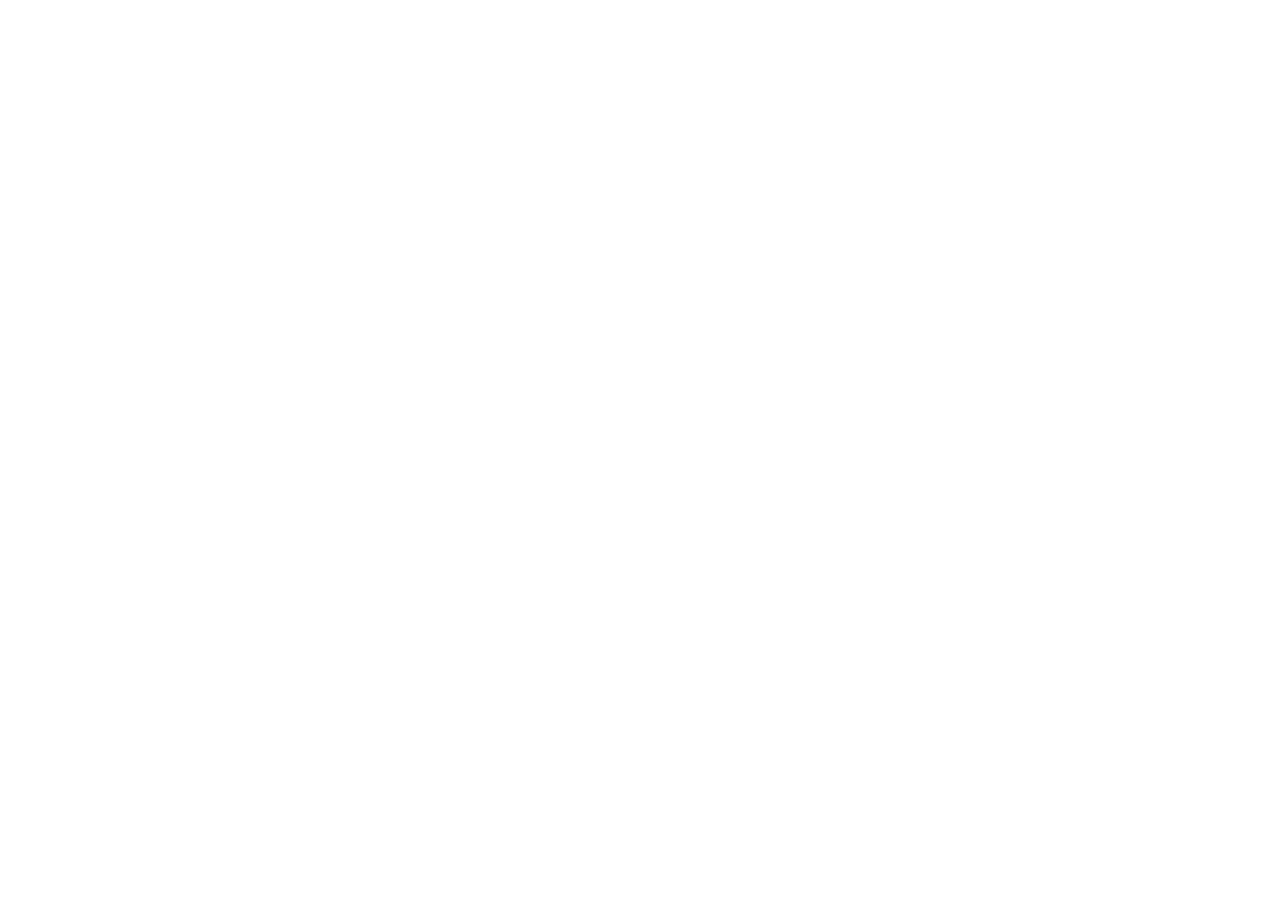
==== index.html @ cb2e701e "Arquivos HTML e CSS" ====
<!DOCTYPE html>
<html lang="en">
<head>
    <meta charset="UTF-8">
    <meta http-equiv="X-UA-Compatible" content="IE=edge">
    <meta name="viewport" content="width=device-width, initial-scale=1.0">
    <title>Aula de Web 1 </title>
    <link rel="stylesheet" href="css/estilo.css" />
</head>
<body>
    
</body>
</html>
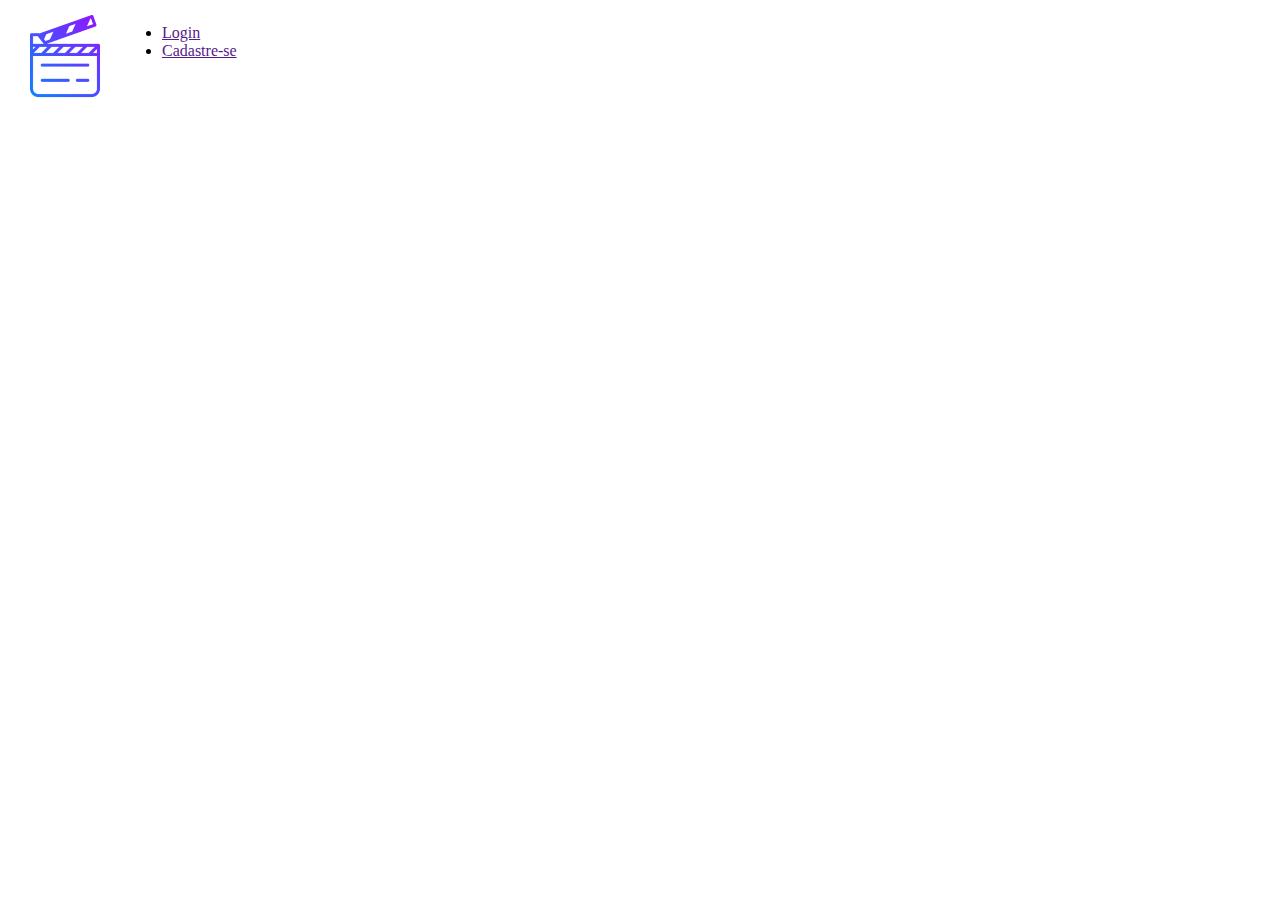
==== commit 8b44562d: "aula" ====
--- a/index.html
+++ b/index.html
@@ -5,9 +5,29 @@
     <meta http-equiv="X-UA-Compatible" content="IE=edge">
     <meta name="viewport" content="width=device-width, initial-scale=1.0">
     <title>Aula de Web 1 </title>
-    <link rel="stylesheet" href="css/estilo.css" />
+    <link rel="stylesheet" href="./css/estilo.css" />
 </head>
 <body>
-    
+    <header> 
+     <picture>
+         <img src="./img/fazendo-um-filme 1.png" alt="Logo" />
+    </picture>
+    <div>
+        <ul>
+            <li>
+                <a href="">Login</a>
+            </li>
+            <li>
+             <a href="">Cadastre-se</a>
+            </li>
+        </ul>
+    </div>
+        </header>
+        <main>
+
+        </main>
+        <footer>
+
+        </footer>
 </body>
 </html>--- a/css/estilo.css
+++ b/css/estilo.css
@@ -0,0 +1,19 @@
+@import url('https://fonts.googleapis.com/css2?family=Roboto&family=Rubik&display=swap');
+8 {
+    font-family: "Rubik", sans-serif;
+    margin: 0; 
+    padding: 0;
+    outline: 0;
+    font-weight: 300;
+    box-sizing: border-box;
+}
+:root {
+    --primary: #7E57C2;
+    --secondary: #000000; 
+    --third: #B353FF;
+    --fourth: #8E00FF; 
+
+}
+header {
+    display: flex; 
+}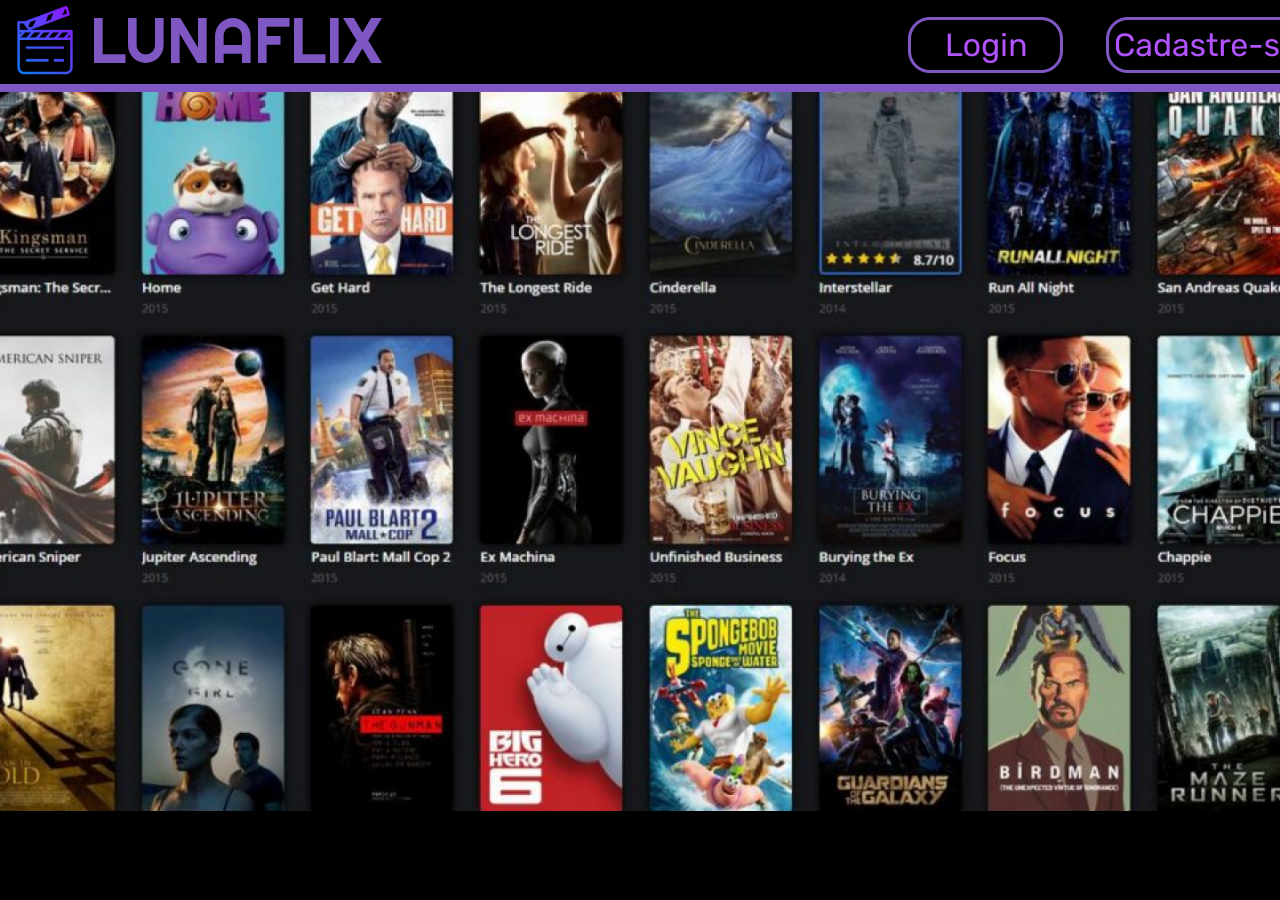
==== commit fb6d324a: "auladia29" ====
--- a/index.html
+++ b/index.html
@@ -12,18 +12,23 @@
      <picture>
          <img src="./img/fazendo-um-filme 1.png" alt="Logo" />
     </picture>
-    <div>
+    <a>LUNAFLIX</a>
+    <nav>
         <ul>
             <li>
-                <a href="">Login</a>
+                <a href=""><img src="img/Login.png" alt=""></a>
             </li>
             <li>
-             <a href="">Cadastre-se</a>
+             <a href=""><img src="img/cadastre-se.png" alt=""></a>
             </li>
         </ul>
-    </div>
+    </nav>
         </header>
         <main>
+             <picture> 
+                 <img src="img/imagem dos filmes.png" alt="imagem dos filmes">
+                
+             </picture>
 
         </main>
         <footer>
--- a/css/estilo.css
+++ b/css/estilo.css
@@ -1,5 +1,6 @@
 @import url('https://fonts.googleapis.com/css2?family=Roboto&family=Rubik&display=swap');
-8 {
+@import url('https://fonts.googleapis.com/css2?family=Righteous&display=swap');
+* {
     font-family: "Rubik", sans-serif;
     margin: 0; 
     padding: 0;
@@ -16,4 +17,73 @@
 }
 header {
     display: flex; 
-}+    border-bottom: 0.5rem solid var(--primary);
+    
+}
+header picture img { 
+    height: 4rem;
+    width: 90px;
+    height: 80px;
+    
+
+}
+header nav { 
+    width: 100%;
+    display: flex; 
+    justify-content: flex-end;
+}
+header nav ul {
+    list-style-type: none;
+    display: flex;
+    align-items: center;
+}
+
+header nav ul li {
+    display: flex;
+    margin: 0 1.5rem;
+}
+header nav ul li a {
+    text-decoration: none;
+    font-size: 1.2rem; 
+    width: 150px;
+height: 51px;
+left: 1050px;
+top: 41px;
+
+    color:#7E57C2
+}
+
+main{
+    min-height: 70vh;
+
+}
+body{ 
+    background-color: #000000;
+} main picture img{
+  display: block;
+  margin-left: auto;
+  margin-right: auto;
+  width: 100%;
+  height: 100%;
+}
+ main picture img{
+    min-height: 10rem;
+    display: table-cell;
+    vertical-align: middle;
+    
+ }
+ header a {
+    
+    
+    font-family: 'Righteous';
+    font-style: normal;
+    font-weight: 400;
+    font-size: 64px;
+    line-height: 80px;
+
+
+    
+    color: #7E57C2;
+    
+
+}    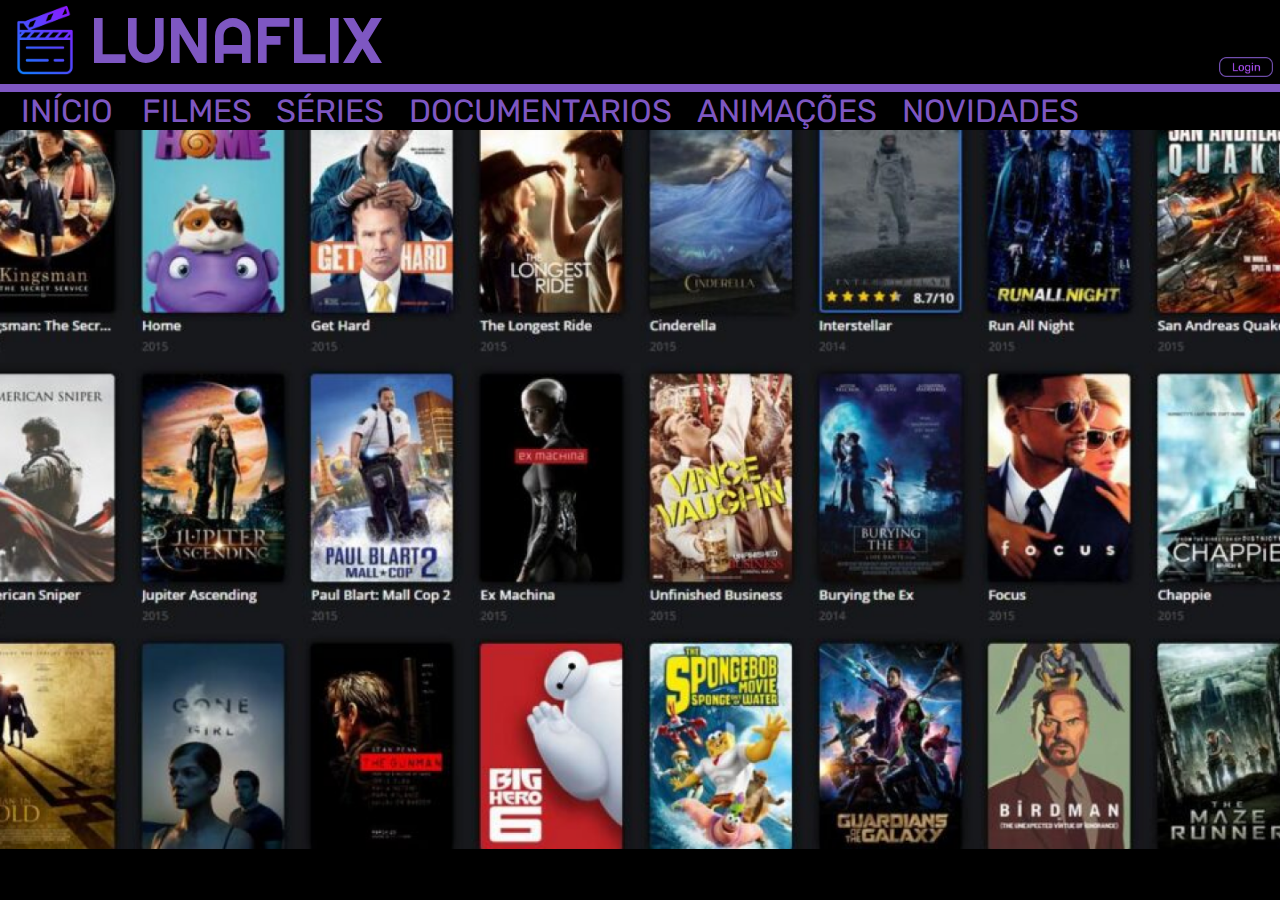
==== commit c3d2bc5b: "tentativa" ====
--- a/index.html
+++ b/index.html
@@ -13,26 +13,38 @@
          <img src="./img/fazendo-um-filme 1.png" alt="Logo" />
     </picture>
     <a>LUNAFLIX</a>
+
     <nav>
         <ul>
             <li>
-                <a href=""><img src="img/Login.png" alt=""></a>
+            
+                <a href="./img/Login.png.html"><img src="img/Login.png" alt=""></a>
             </li>
             <li>
-             <a href=""><img src="img/cadastre-se.png" alt=""></a>
+             <a href="img/cadastre-se.png.html"><img src="img/cadastre-se.png" alt=""></a>
             </li>
         </ul>
     </nav>
         </header>
         <main>
+            <nav>
+             <ul> 
+                 <li>
+                    <a class="direita" href="INÍCIO">INÍCIO                </a>
+                    <a class="direita" href="FILMES">FILMES</a>
+                    <a class="direita" href="SÉRIES">SÉRIES</a>
+                    <a class="direita" href="DOCUMENTARIOS">DOCUMENTARIOS</a>
+                    <a class="direita" href="ANIMAÇÕES">ANIMAÇÕES</a>
+                    <a class="direita" href="NOVIDADES">NOVIDADES</a>
+            </li>
+            </ul>
+        </nav>
              <picture> 
                  <img src="img/imagem dos filmes.png" alt="imagem dos filmes">
                 
              </picture>
 
         </main>
-        <footer>
-
-        </footer>
+       
 </body>
 </html>--- a/css/estilo.css
+++ b/css/estilo.css
@@ -7,6 +7,7 @@
     outline: 0;
     font-weight: 300;
     box-sizing: border-box;
+    width: 100%;
 }
 :root {
     --primary: #7E57C2;
@@ -31,59 +32,94 @@
     width: 100%;
     display: flex; 
     justify-content: flex-end;
+    
 }
 header nav ul {
     list-style-type: none;
     display: flex;
     align-items: center;
+   
 }
 
 header nav ul li {
     display: flex;
-    margin: 0 1.5rem;
+    margin: 5px;
+    width: 155px;
+height: 56px;
+left: 1064px;
+top: 41px;
+
+
 }
 header nav ul li a {
     text-decoration: none;
-    font-size: 1.2rem; 
-    width: 150px;
-height: 51px;
-left: 1050px;
-top: 41px;
+    width: 155px;
+    height: 56px;
+    left: 1064px;
+    top: 41px;
+    
 
-    color:#7E57C2
 }
 
 main{
     min-height: 70vh;
 
+} 
+main a{
+    text-decoration: none;
+    width: 216px;
+height: 29px;
+
+font-family: 'Rubik';
+font-style: normal;
+font-weight: 400;
+font-size: 32px;
+line-height: 38px;
+text-align: center;
+
+color: #7E57C2;
 }
-body{ 
-    background-color: #000000;
-} main picture img{
+body { 
+    background-color: #000000; 
+    
+} 
+
+main picture img{
   display: block;
   margin-left: auto;
   margin-right: auto;
   width: 100%;
-  height: 100%;
+  height: 80%;
+
+
+  
 }
+ 
  main picture img{
     min-height: 10rem;
     display: table-cell;
     vertical-align: middle;
-    
+   
+
  }
+ 
+ 
  header a {
     
     
-    font-family: 'Righteous';
-    font-style: normal;
-    font-weight: 400;
-    font-size: 64px;
-    line-height: 80px;
+    width: 299px;
+height: 43px;
 
+font-family: 'Righteous';
+font-style: normal;
+font-weight: 400;
+font-size: 64px;
+line-height: 79px;
+margin-right:65%;
 
+color: #7E57C2;
     
-    color: #7E57C2;
-    
-
-}    +}   
+.direita {
+    padding-left: 1.3rem;
+}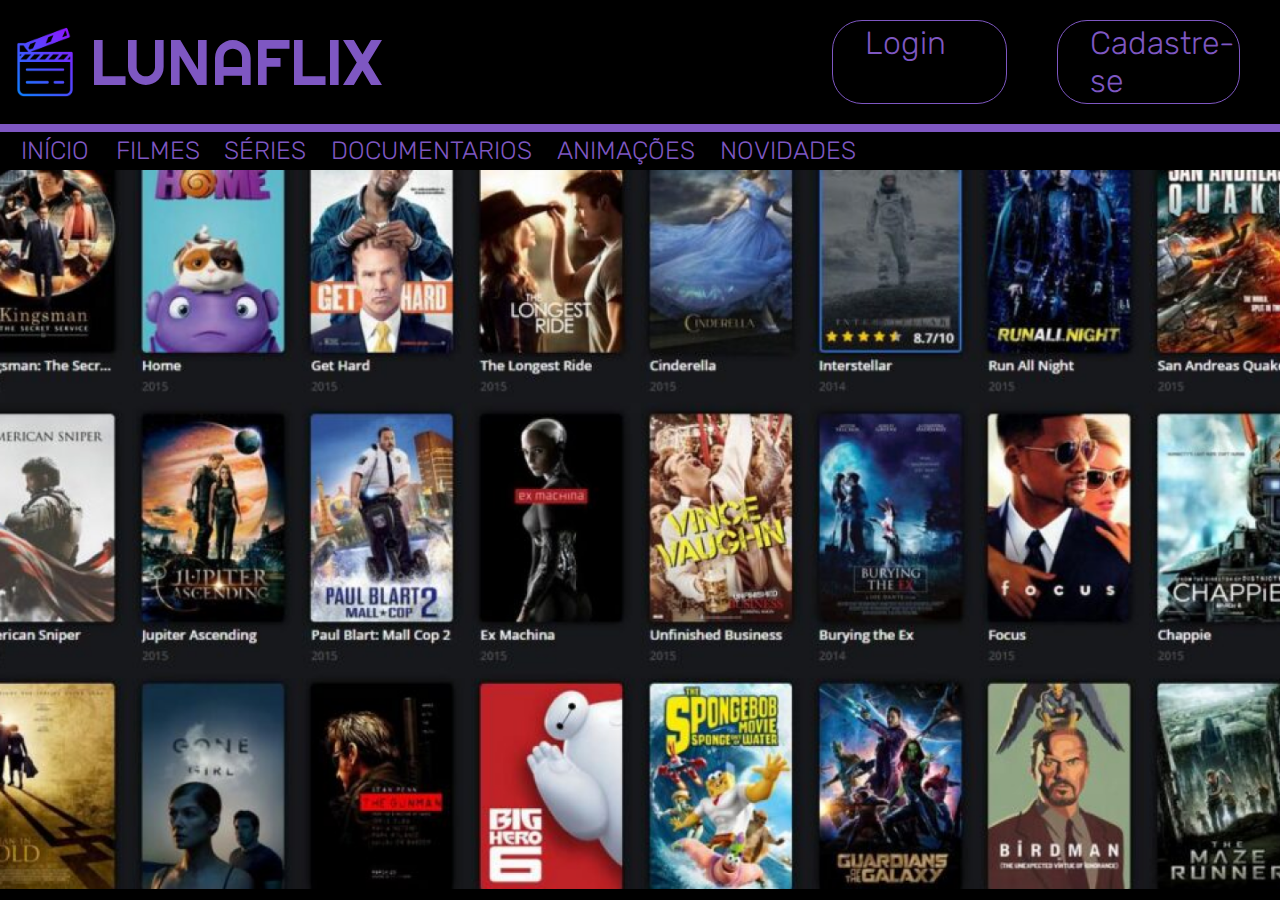
==== commit 42c6f2b7: "Add files via upload" ====
--- a/index.html
+++ b/index.html
@@ -1,50 +1,41 @@
 <!DOCTYPE html>
 <html lang="en">
-<head>
-    <meta charset="UTF-8">
-    <meta http-equiv="X-UA-Compatible" content="IE=edge">
-    <meta name="viewport" content="width=device-width, initial-scale=1.0">
-    <title>Aula de Web 1 </title>
+  <head>
+    <meta charset="UTF-8" />
+    <meta http-equiv="X-UA-Compatible" content="IE=edge" />
+    <meta name="viewport" content="width=device-width, initial-scale=1.0" />
+    <title>Lunaflix</title>
     <link rel="stylesheet" href="./css/estilo.css" />
-</head>
-<body>
-    <header> 
-     <picture>
-         <img src="./img/fazendo-um-filme 1.png" alt="Logo" />
-    </picture>
-    <a>LUNAFLIX</a>
-
-    <nav>
+  </head>
+  <body>
+    <header>
+      <picture>
+        <img src="./img/fazendo-um-filme 1.png" alt="Logo" />
+        <h1>LUNAFLIX</h1>
+      </picture>
+        
+        <div>
+            <a href="./login/login.html">Login</a>
+      <a href="./cadastre-se.html">Cadastre-se</a>
+        </div>
+      
+    </header>
+    <main>
+      <nav>
         <ul>
-            <li>
-            
-                <a href="./img/Login.png.html"><img src="img/Login.png" alt=""></a>
-            </li>
-            <li>
-             <a href="img/cadastre-se.png.html"><img src="img/cadastre-se.png" alt=""></a>
-            </li>
+          <li>
+            <a class="direita" href="INÍCIO">INÍCIO </a>
+            <a class="direita" href="FILMES">FILMES</a>
+            <a class="direita" href="SÉRIES">SÉRIES</a>
+            <a class="direita" href="DOCUMENTARIOS">DOCUMENTARIOS</a>
+            <a class="direita" href="ANIMAÇÕES">ANIMAÇÕES</a>
+            <a class="direita" href="NOVIDADES">NOVIDADES</a>
+          </li>
         </ul>
-    </nav>
-        </header>
-        <main>
-            <nav>
-             <ul> 
-                 <li>
-                    <a class="direita" href="INÍCIO">INÍCIO                </a>
-                    <a class="direita" href="FILMES">FILMES</a>
-                    <a class="direita" href="SÉRIES">SÉRIES</a>
-                    <a class="direita" href="DOCUMENTARIOS">DOCUMENTARIOS</a>
-                    <a class="direita" href="ANIMAÇÕES">ANIMAÇÕES</a>
-                    <a class="direita" href="NOVIDADES">NOVIDADES</a>
-            </li>
-            </ul>
-        </nav>
-             <picture> 
-                 <img src="img/imagem dos filmes.png" alt="imagem dos filmes">
-                
-             </picture>
-
-        </main>
-       
-</body>
-</html>+      </nav>
+      <picture>
+        <img src="img/imagem dos filmes.png" alt="imagem dos filmes" />
+      </picture>
+    </main>
+  </body>
+</html>
--- a/css/estilo.css
+++ b/css/estilo.css
@@ -1,125 +1,230 @@
-@import url('https://fonts.googleapis.com/css2?family=Roboto&family=Rubik&display=swap');
-@import url('https://fonts.googleapis.com/css2?family=Righteous&display=swap');
+@import url("https://fonts.googleapis.com/css2?family=Roboto&family=Rubik&display=swap");
+@import url("https://fonts.googleapis.com/css2?family=Righteous&display=swap");
 * {
-    font-family: "Rubik", sans-serif;
-    margin: 0; 
-    padding: 0;
-    outline: 0;
-    font-weight: 300;
-    box-sizing: border-box;
+  font-family: "Rubik", sans-serif;
+  margin: 0;
+  padding: 0;
+  outline: 0;
+  font-weight: 300;
+  box-sizing: border-box;
+  width: 100%;
+}
+:root {
+  --primary: #7e57c2;
+  --secondary: #000000;
+  --third: #b353ff;
+  --fourth: #8e00ff;
+}
+header {
     width: 100%;
-}
-:root {
-    --primary: #7E57C2;
-    --secondary: #000000; 
-    --third: #B353FF;
-    --fourth: #8E00FF; 
-
-}
-header {
-    display: flex; 
-    border-bottom: 0.5rem solid var(--primary);
-    
-}
-header picture img { 
-    height: 4rem;
-    width: 90px;
-    height: 80px;
-    
-
-}
-header nav { 
-    width: 100%;
-    display: flex; 
-    justify-content: flex-end;
-    
-}
-header nav ul {
-    list-style-type: none;
+  display: flex;
+  border-bottom: 0.5rem solid var(--primary);
+  align-items: center;
+}
+header picture{
     display: flex;
-    align-items: center;
-   
-}
-
-header nav ul li {
+    flex-direction: row;
+}
+
+header picture img {
+  width: 90px;
+  height: 80px;
+}
+header h1{
+    font-family: Righteous;
+font-size: 64px;
+font-weight: 400;
+line-height: 79px;
+letter-spacing: 0em;
+text-align: left;
+    color: #7e57c2;
+}
+
+header div{
+  
+
     display: flex;
-    margin: 5px;
-    width: 155px;
-height: 56px;
-left: 1064px;
-top: 41px;
-
-
-}
-header nav ul li a {
+    flex-direction: center
+  ;
+    margin: 20px;
+    justify-content: space-between;
+    width: 55%;
+}
+
+header a{
+
+    width: 40%;
     text-decoration: none;
-    width: 155px;
-    height: 56px;
-    left: 1064px;
-    top: 41px;
-    
-
-}
-
-main{
-    min-height: 70vh;
-
-} 
-main a{
-    text-decoration: none;
-    width: 216px;
-height: 29px;
-
-font-family: 'Rubik';
-font-style: normal;
-font-weight: 400;
-font-size: 32px;
-line-height: 38px;
-text-align: center;
-
-color: #7E57C2;
-}
-body { 
-    background-color: #000000; 
-    
-} 
-
-main picture img{
+    color: #7e57c2;
+    font-size: 2rem;
+    border: 1px solid #7e57c2;
+    border-radius: 30px;
+    padding: 0.2rem;
+    padding-left: 2rem;
+    padding-right: 2rem;
+    margin-left: 30px;
+    margin-right: 20px;
+}
+main {
+  min-height: 75vh;
+}
+main a {
+  text-decoration: none;
+  width: 490px;
+  height: 30px;
+
+  font-family: "Rubik";
+  font-style: normal;
+  line-height: 38px;
+  text-align: center;
+  font-size: 25px;
+
+  color: #7e57c2;
+}
+body {
+  background-color: #000000;
+}
+
+main picture img {
   display: block;
+  margin-right: auto;
   margin-left: auto;
-  margin-right: auto;
   width: 100%;
   height: 80%;
-
-
-  
-}
+  margin: 0px;
+}
+
+main picture img {
+  min-height: 10rem;
+  display: table-cell;
+  vertical-align: middle;
+}
+
+.direita {
+  padding-left: 1.3rem;
+}
+
+/* Specify login */
+
+main > section.auth {
+  height: 80vh;
+  display: flex;
+  flex-direction: column;
+  align-items: center;
+  justify-content: center;
+  width: 30rem;
+}
+main > section.auth > h1 {
+  color: var(--primary);
+  font-weight: 500;
+  margin-bottom: 1.8rem;
+  font-size: 3rem;
+  align-items: center;
+  flex-direction: center;
+
+  text-align: center;
+}
+main > section.auth > form {
+  background-color: #7e57c2;
+  border: 0.2rem solid var(--third);
+  border-radius: 1rem;
+  padding: 1.5rem;
+}
+main > section.auth > form > div {
+  background-color:#E5E5E5;
+  border: 0.15rem solid var(--third);
+  border-radius: 0.6rem;
+  display: flex;
+  margin: 0.5rem 0;
+}
+main > section.auth > form > div > img {
+  height: 3rem;
+  width: 3rem;
+  padding: 0.3rem;
+}
+main > section.auth > form > div > input {
  
- main picture img{
-    min-height: 10rem;
-    display: table-cell;
-    vertical-align: middle;
-   
-
- }
+  font-size: 1rem;
+  border: 0;
+  background-color: transparent;
+}
+main > section.auth > form > p > a {
+  text-decoration: none;
+  color: var(--black);
+  font-size: 18px;
+}
+main > section.auth > form > p > button {
+  background-color: var(--third);
+  color: var(--white);
+  padding: 0.6rem;
+  border: 0;
+  border-radius: 0.6rem;
+  width: 5rem;
+  margin-left: 0.5rem;
+}
+main.content {
+display: flex;
+justify-content: center;
+}
+
+/* Specify cadastre-se */
+main > section.auth {
+  height: 80vh;
+  display: flex;
+  flex-direction: column;
+  align-items: center;
+  justify-content: center;
+  width: 30rem;
+}
+main > section.auth > h1 {
+  color: var(--primary);
+  font-weight: 500;
+  margin-bottom: 1.8rem;
+  font-size: 3rem;
+  align-items: center;
+  flex-direction: center;
+
+  text-align: center;
+}
+main > section.auth > form {
+  background-color: #7e57c2;
+  border: 0.2rem solid var(--third);
+  border-radius: 1rem;
+  padding: 1.5rem;
+}
+main > section.auth > form > div {
+  background-color:#E5E5E5;
+  border: 0.15rem solid var(--third);
+  border-radius: 0.6rem;
+  display: flex;
+  margin: 0.5rem 0;
+}
+main > section.auth > form > div > img {
+  height: 3rem;
+  width: 3rem;
+  padding: 0.3rem;
+}
+main > section.auth > form > div > input {
  
- 
- header a {
-    
-    
-    width: 299px;
-height: 43px;
-
-font-family: 'Righteous';
-font-style: normal;
-font-weight: 400;
-font-size: 64px;
-line-height: 79px;
-margin-right:65%;
-
-color: #7E57C2;
-    
-}   
-.direita {
-    padding-left: 1.3rem;
-}+  font-size: 1rem;
+  border: 0;
+  background-color: transparent;
+}
+main > section.auth > form > p > a {
+  text-decoration: none;
+  color: var(--black);
+}m
+main > section.auth > form > p > button {
+  background-color: var(--third);
+  color: var(--white);
+  padding: 0.6rem;
+  border: 0;
+  border-radius: 0.6rem;
+  width: 5rem;
+  margin-left: 0.5rem;
+}
+main.content {
+display: flex;
+justify-content: center;
+}
+
